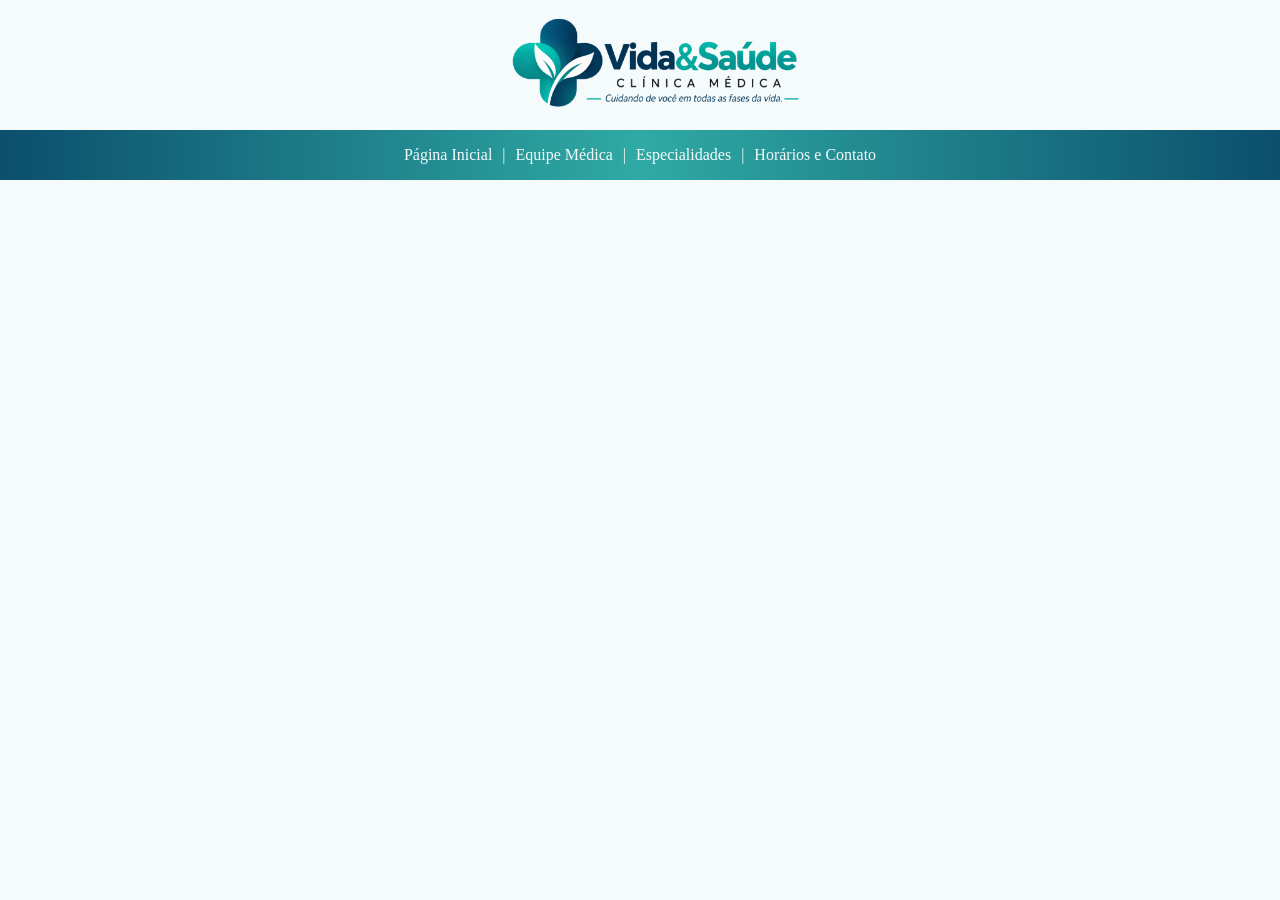
==== index.html @ 1e233e28 "fix: add favicon  update style" ====
<!DOCTYPE html>
<html lang="pt-BR">
<head>
    <meta charset="UTF-8">
    <meta name="viewport" content="width=device-width, initial-scale=1.0">
    <title>Vida & Saúde</title>
    <link rel="stylesheet" href="./style/style.css">
    <link rel="icon" href="assets/images/favicon.png" type="image/png">
</head>
<body>
    <header>
        <img src="assets/images/logo_clinica.png" width="300px">
    </header>
    <nav>
        <a href="">Página Inicial</a>
        <p>|</p>
        <a href="pages/equipe.html">Equipe Médica</a>
        <p>|</p>
        <a href="pages/especialidades.html">Especialidades</a>
        <p>|</p>
        <a href="pages/atendimento.html">Horários e Contato</a>
    </nav>
</body>
</html>
---- style/style.css ----
body{
    background-color:#f5fafb;
}

header{
    position:fixed;
    top:0;
    left:0;
    background-color:#f5fafb;
    width:100%;
    padding:15px;
    justify-content:center;
    display:flex;
    align-items:center;
}

nav{
    color:#f5fafb;
    position:fixed;
    top:130px;
    left:0;
    background:linear-gradient(to right, #0b4f6c, #2faaa4, #0b4f6c);
    width:100%;
    justify-content:center;
    display:flex;
    align-items:center;
}

nav a {
    color:#f5fafb;
    text-decoration:none;
    transition: all 0.3s ease;
    margin:0 10px;
}

nav a:hover {
    transform: scale(1.1);
    filter: brightness(1.1);
}

nav a:active {
    transform: scale(0.9);
    filter: brightness(0.9);
}

footer {
    background-color:#0b4f6c;
    width:100%;
    display:flex;
    flex-direction:row;
    align-items:center;
    justify-content:center;
}
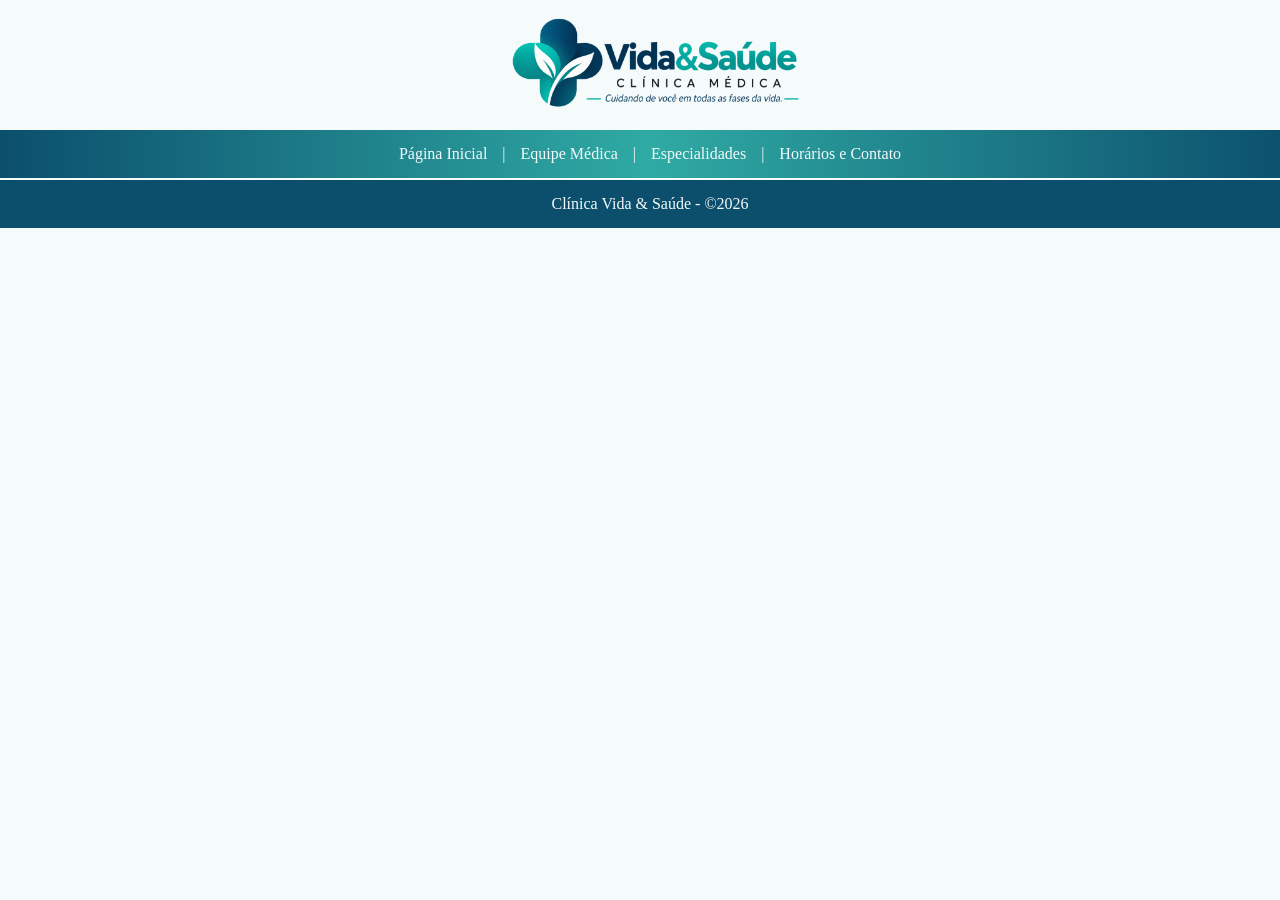
==== commit 34aae1ea: "fix: padronize style for all pages  remove typos in atendimento.html" ====
--- a/index.html
+++ b/index.html
@@ -3,13 +3,13 @@
 <head>
     <meta charset="UTF-8">
     <meta name="viewport" content="width=device-width, initial-scale=1.0">
-    <title>Vida & Saúde</title>
+    <title>Página Inicial - Clínica Vida & Saúde</title>
     <link rel="stylesheet" href="./style/style.css">
     <link rel="icon" href="assets/images/favicon.png" type="image/png">
 </head>
 <body>
     <header>
-        <img src="assets/images/logo_clinica.png" width="300px">
+        <img src="assets/images/logo_clinica.png" alt="Logotipo da Clínica Vida & Saúde" width="300px">
     </header>
     <nav>
         <a href="">Página Inicial</a>
@@ -20,5 +20,11 @@
         <p>|</p>
         <a href="pages/atendimento.html">Horários e Contato</a>
     </nav>
+    <br><br><br><br><br><br><br><br><br><br>
+    <footer>
+        <p>
+            Clínica Vida & Saúde - ©2026
+        </p>
+    </footer>
 </body>
 </html>
--- a/style/style.css
+++ b/style/style.css
@@ -1,5 +1,10 @@
+*{
+    margin:0px;
+}
+
 body{
     background-color:#f5fafb;
+    overflow-x: hidden; 
 }
 
 header{
@@ -15,6 +20,7 @@
 }
 
 nav{
+    padding:10px;
     color:#f5fafb;
     position:fixed;
     top:130px;
@@ -43,9 +49,15 @@
     filter: brightness(0.9);
 }
 
+h1, h2, h3, h4, h5, h6, p, figcaption, ul, li, a{
+    margin:5px;
+}
+
 footer {
+    color:#f5fafb;
     background-color:#0b4f6c;
     width:100%;
+    padding:10px;
     display:flex;
     flex-direction:row;
     align-items:center;
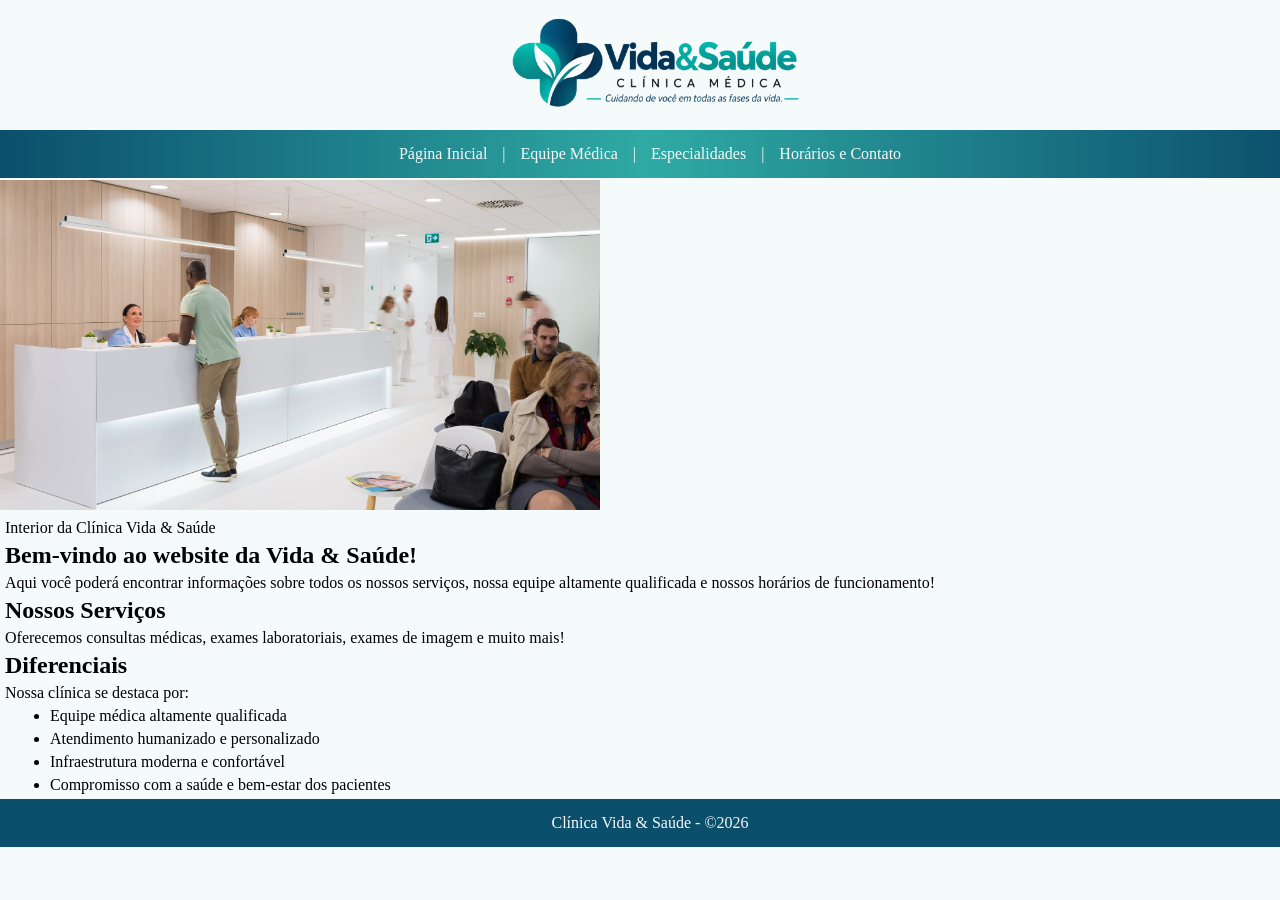
==== commit cba308d0: "final commit" ====
--- a/index.html
+++ b/index.html
@@ -1,5 +1,6 @@
 <!DOCTYPE html>
 <html lang="pt-BR">
+
 <head>
     <meta charset="UTF-8">
     <meta name="viewport" content="width=device-width, initial-scale=1.0">
@@ -7,12 +8,13 @@
     <link rel="stylesheet" href="./style/style.css">
     <link rel="icon" href="assets/images/favicon.png" type="image/png">
 </head>
+
 <body>
     <header>
         <img src="assets/images/logo_clinica.png" alt="Logotipo da Clínica Vida & Saúde" width="300px">
     </header>
     <nav>
-        <a href="">Página Inicial</a>
+        <a href="#">Página Inicial</a>
         <p>|</p>
         <a href="pages/equipe.html">Equipe Médica</a>
         <p>|</p>
@@ -21,10 +23,36 @@
         <a href="pages/atendimento.html">Horários e Contato</a>
     </nav>
     <br><br><br><br><br><br><br><br><br><br>
+    <main>
+        <figure>
+            <img src="assets/images/interior_clinica.jpeg" alt="Interior da Clínica Vida & Saúde" width="600px">
+            <figcaption>Interior da Clínica Vida & Saúde</figcaption>
+        </figure>
+        <section>
+            <h1>Bem-vindo ao website da Vida & Saúde!</h1>
+            <p>Aqui você poderá encontrar informações sobre todos os nossos serviços, nossa equipe altamente qualificada
+                e nossos horários de funcionamento!</p>
+        </section>
+        <section>
+            <h2>Nossos Serviços</h2>
+            <p>Oferecemos consultas médicas, exames laboratoriais, exames de imagem e muito mais!</p>
+        </section>
+        <section>
+            <h2>Diferenciais</h2>
+            <p>Nossa clínica se destaca por:</p>
+            <ul>
+                <li>Equipe médica altamente qualificada</li>
+                <li>Atendimento humanizado e personalizado</li>
+                <li>Infraestrutura moderna e confortável</li>
+                <li>Compromisso com a saúde e bem-estar dos pacientes</li>
+            </ul>
+        </section>
+    </main>
     <footer>
         <p>
             Clínica Vida & Saúde - ©2026
         </p>
     </footer>
 </body>
+
 </html>
--- a/style/style.css
+++ b/style/style.css
@@ -1,42 +1,42 @@
-*{
-    margin:0px;
+* {
+    margin: 0px;
 }
 
-body{
-    background-color:#f5fafb;
-    overflow-x: hidden; 
+body {
+    background-color: #f5fafb;
+    overflow-x: hidden;
 }
 
-header{
-    position:fixed;
-    top:0;
-    left:0;
-    background-color:#f5fafb;
-    width:100%;
-    padding:15px;
-    justify-content:center;
-    display:flex;
-    align-items:center;
+header {
+    position: fixed;
+    top: 0;
+    left: 0;
+    background-color: #f5fafb;
+    width: 100%;
+    padding: 15px;
+    justify-content: center;
+    display: flex;
+    align-items: center;
 }
 
-nav{
-    padding:10px;
-    color:#f5fafb;
-    position:fixed;
-    top:130px;
-    left:0;
-    background:linear-gradient(to right, #0b4f6c, #2faaa4, #0b4f6c);
-    width:100%;
-    justify-content:center;
-    display:flex;
-    align-items:center;
+nav {
+    padding: 10px;
+    color: #f5fafb;
+    position: fixed;
+    top: 130px;
+    left: 0;
+    background: linear-gradient(to right, #0b4f6c, #2faaa4, #0b4f6c);
+    width: 100%;
+    justify-content: center;
+    display: flex;
+    align-items: center;
 }
 
 nav a {
-    color:#f5fafb;
-    text-decoration:none;
+    color: #f5fafb;
+    text-decoration: none;
     transition: all 0.3s ease;
-    margin:0 10px;
+    margin: 0 10px;
 }
 
 nav a:hover {
@@ -49,17 +49,61 @@
     filter: brightness(0.9);
 }
 
-h1, h2, h3, h4, h5, h6, p, figcaption, ul, li, a{
-    margin:5px;
+h1,
+h2,
+h3,
+h4,
+h5,
+h6,
+p,
+figcaption,
+ul,
+li,
+a {
+    margin: 5px;
 }
 
 footer {
-    color:#f5fafb;
-    background-color:#0b4f6c;
-    width:100%;
-    padding:10px;
-    display:flex;
-    flex-direction:row;
-    align-items:center;
-    justify-content:center;
+    color: #f5fafb;
+    background-color: #0b4f6c;
+    width: 100%;
+    padding: 10px;
+    display: flex;
+    flex-direction: row;
+    align-items: center;
+    justify-content: center;
+}
+
+#tabela {
+    display: flex;
+    flex-direction: column;
+    align-items: center;
+    justify-content: center;
+}
+
+table {
+    width: 80%;
+    height: 600px;
+    border-collapse: collapse;
+    background-color: #f5fafb;
+}
+
+caption {
+    color: #0b4f6c;
+}
+
+th {
+    background-color: #6DD5D5;
+    border: 1px solid #0b4f6c;
+    color: f5fafb;
+    height: 100px;
+}
+
+td {
+    border: 1px solid #0b4f6c;
+    height: 100px;
+}
+
+tfoot {
+    background-color: f5fafb;
 }
